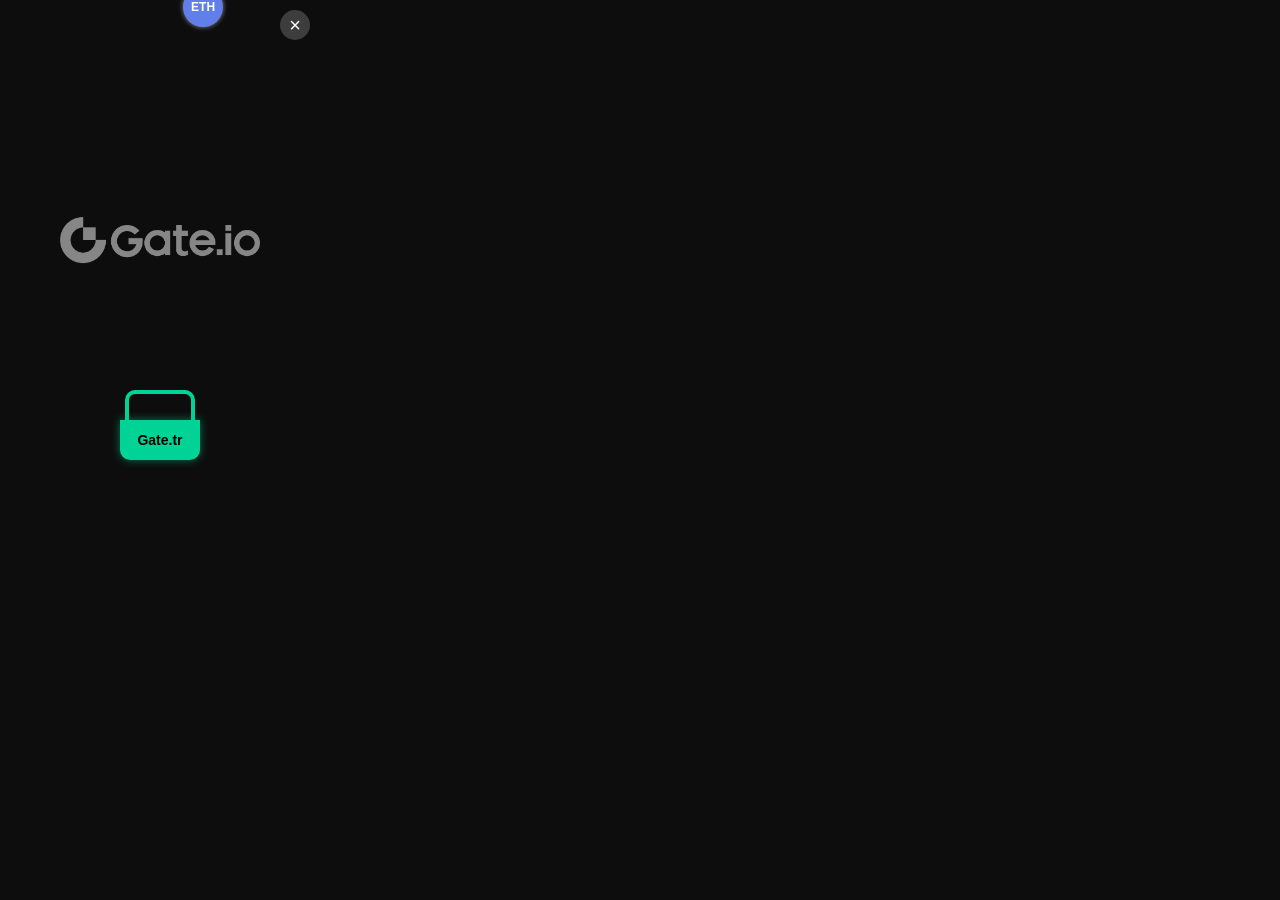
==== gate_interstitial/gate_crypto_catcher.html @ 49863591 "Update Gate.tr Crypto Catcher interstitial ad - Create `gate_interstitial/gate_crypto_catcher.html` " ====
<!DOCTYPE html>
<html lang="tr">
<head>
    <meta charset="UTF-8">
    <meta name="viewport" content="width=device-width, initial-scale=1.0, user-scalable=no">
    <title>Gate.tr Crypto Catcher</title>
    <style>
        body {
            margin: 0;
            padding: 0;
            width: 320px;
            height: 480px;
            background-color: #0d0d0d;
            font-family: 'Arial', sans-serif;
            overflow: hidden;
            position: relative;
            user-select: none;
            -webkit-user-select: none;
        }

        #bg-logo {
            position: absolute;
            top: 50%;
            left: 50%;
            transform: translate(-50%, -50%);
            width: 200px;
            opacity: 0.5;
            pointer-events: none;
            z-index: 0;
            filter: brightness(0) invert(1);
        }

        #close-btn {
            position: absolute;
            top: 10px;
            right: 10px;
            width: 30px;
            height: 30px;
            background: rgba(255, 255, 255, 0.2);
            border-radius: 50%;
            color: white;
            font-size: 20px;
            display: flex;
            align-items: center;
            justify-content: center;
            cursor: pointer;
            z-index: 100;
        }

        #game-container {
            width: 100%;
            height: 100%;
            position: relative;
            z-index: 10;
        }

        #basket {
            position: absolute;
            bottom: 20px;
            left: 50%;
            transform: translateX(-50%);
            width: 80px;
            height: 40px;
            background-color: #00D395;
            border-radius: 0 0 10px 10px;
            display: flex;
            align-items: center;
            justify-content: center;
            color: #000;
            font-weight: bold;
            font-size: 14px;
            box-shadow: 0 0 10px rgba(0, 211, 149, 0.5);
            cursor: grab;
        }

        #basket::before {
            content: '';
            position: absolute;
            top: -30px; /* Reduced height of handle */
            left: 5px;
            width: 70px;
            height: 30px; /* Reduced height of handle */
            border: 4px solid #00D395;
            border-bottom: none;
            border-radius: 10px 10px 0 0;
            box-sizing: border-box;
        }

        .crypto {
            position: absolute;
            width: 40px;
            height: 40px;
            border-radius: 50%;
            background-color: #fff;
            display: flex;
            align-items: center;
            justify-content: center;
            font-weight: bold;
            font-size: 12px;
            box-shadow: 0 0 5px rgba(255,255,255,0.5);
        }

        .crypto.btc { background: #F7931A; color: white; }
        .crypto.eth { background: #627EEA; color: white; }
        .crypto.usdt { background: #26A17B; color: white; }
        .crypto.gt { background: #00D395; color: black; }

        #overlay {
            position: absolute;
            top: 0;
            left: 0;
            width: 100%;
            height: 100%;
            background: rgba(0,0,0,0.85);
            display: none;
            flex-direction: column;
            align-items: center;
            justify-content: center;
            color: white;
            text-align: center;
            z-index: 200;
            padding: 20px;
            box-sizing: border-box;
        }

        #overlay h2 {
            margin-top: 0;
            color: #00D395;
        }

        #overlay p {
            margin: 10px 0 20px;
            font-size: 18px;
        }

        #overlay button {
            background: #00D395;
            border: none;
            padding: 10px 20px;
            color: black;
            font-weight: bold;
            border-radius: 5px;
            cursor: pointer;
            font-size: 16px;
        }

    </style>
</head>
<body>

    <!-- Embedded Logo -->
    <img id="bg-logo" src="[data-uri]" alt="Gate.io">

    <div id="close-btn">&times;</div>

    <div id="game-container">
        <div id="basket">Gate.tr</div>
    </div>

    <div id="overlay">
        <h2 id="overlay-title">Oyun Bitti!</h2>
        <p id="overlay-msg">...</p>
        <button id="overlay-btn" onclick="handleOverlayClick()">Devam Et</button>
    </div>

    <script>
        const basket = document.getElementById('basket');
        const gameContainer = document.getElementById('game-container');
        const overlay = document.getElementById('overlay');
        const overlayTitle = document.getElementById('overlay-title');
        const overlayMsg = document.getElementById('overlay-msg');
        const overlayBtn = document.getElementById('overlay-btn');

        let caught = 0;
        let missed = 0;
        let gameActive = true;
        let spawnInterval;
        let fallingItems = [];

        // Cryptos to spawn
        const cryptos = [
            { type: 'btc', text: 'BTC' },
            { type: 'eth', text: 'ETH' },
            { type: 'usdt', text: 'USDT' },
            { type: 'gt', text: 'GT' }
        ];

        // Basket movement
        function moveBasket(x) {
            const containerRect = gameContainer.getBoundingClientRect();
            let newLeft = x - containerRect.left;

            // Constrain within bounds
            const basketWidth = basket.offsetWidth;
            if (newLeft < basketWidth / 2) newLeft = basketWidth / 2;
            if (newLeft > containerRect.width - basketWidth / 2) newLeft = containerRect.width - basketWidth / 2;

            basket.style.left = newLeft + 'px';
        }

        // Mouse/Touch events
        document.addEventListener('mousemove', (e) => {
            if (gameActive) moveBasket(e.clientX);
        });

        document.addEventListener('touchmove', (e) => {
            if (gameActive) moveBasket(e.touches[0].clientX);
        }, { passive: false });

        // Spawn logic
        function spawnCrypto() {
            if (!gameActive) return;

            const crypto = document.createElement('div');
            const data = cryptos[Math.floor(Math.random() * cryptos.length)];

            crypto.classList.add('crypto', data.type);
            crypto.textContent = data.text;

            const containerWidth = gameContainer.offsetWidth;
            const startLeft = Math.random() * (containerWidth - 40);

            crypto.style.left = startLeft + 'px';
            crypto.style.top = '-50px';

            gameContainer.appendChild(crypto);

            fallingItems.push({
                element: crypto,
                speed: 3 + Math.random() * 2 // Random speed between 3 and 5
            });
        }

        // Game loop
        function update() {
            if (!gameActive) return;

            fallingItems.forEach((item, index) => {
                const currentTop = parseFloat(item.element.style.top);
                const newTop = currentTop + item.speed;
                item.element.style.top = newTop + 'px';

                // Collision detection
                const itemRect = item.element.getBoundingClientRect();
                const basketRect = basket.getBoundingClientRect();

                // Check overlap
                if (
                    itemRect.bottom >= basketRect.top + 10 && // Allow a bit of overlap into the basket opening
                    itemRect.top < basketRect.bottom &&
                    itemRect.right >= basketRect.left &&
                    itemRect.left <= basketRect.right
                ) {
                    // Caught!
                    caught++;
                    item.element.remove();
                    fallingItems.splice(index, 1);

                    if (caught >= 5) {
                        endGame(true);
                    }
                }
                // Missed
                else if (newTop > gameContainer.offsetHeight) {
                    missed++;
                    item.element.remove();
                    fallingItems.splice(index, 1);

                    if (missed >= 3) {
                        endGame(false);
                    }
                }
            });

            requestAnimationFrame(update);
        }

        function endGame(win) {
            gameActive = false;
            clearInterval(spawnInterval);

            overlay.style.display = 'flex';
            if (win) {
                overlayTitle.textContent = "Tebrikler!";
                overlayMsg.textContent = "3 Gate Token Kazandınız!";
                overlayBtn.textContent = "Ödülü Al";
                overlayBtn.onclick = () => {
                     window.location.href = "https://www.gate.com/tr";
                };
            } else {
                overlayTitle.textContent = "Oyun Bitti";
                overlayMsg.textContent = "Dahasını keşfetmek için tıklayınız";
                overlayBtn.textContent = "Keşfet";
                overlayBtn.onclick = () => {
                     // Could redirect to same place or retry. The prompt says "Dahasını keşfetmek için tıklayınız yazacak"
                     // and usually interstitial ads redirect on click.
                     window.location.href = "https://www.gate.com/tr";
                };
            }
        }

        // Handle Overlay Click (for Lose state mostly, or universal)
        function handleOverlayClick() {
            // Default handler, overridden in endGame
             window.location.href = "https://www.gate.com/tr";
        }

        // Close button
        document.getElementById('close-btn').addEventListener('click', () => {
            // Usually closes the ad. Here we can just remove the body or redirect?
            // For a demo, let's just say "Ad Closed" or reload.
            // In an interstitial context, this would signal the SDK to close the webview.
            // We'll just hide the game container and show a message.
            gameActive = false;
            clearInterval(spawnInterval);
            document.body.innerHTML = '<div style="color:white; display:flex; justify-content:center; align-items:center; height:100%;">Reklam Kapatıldı</div>';
        });

        // Start game
        spawnInterval = setInterval(spawnCrypto, 1000);
        update();

    </script>
</body>
</html>
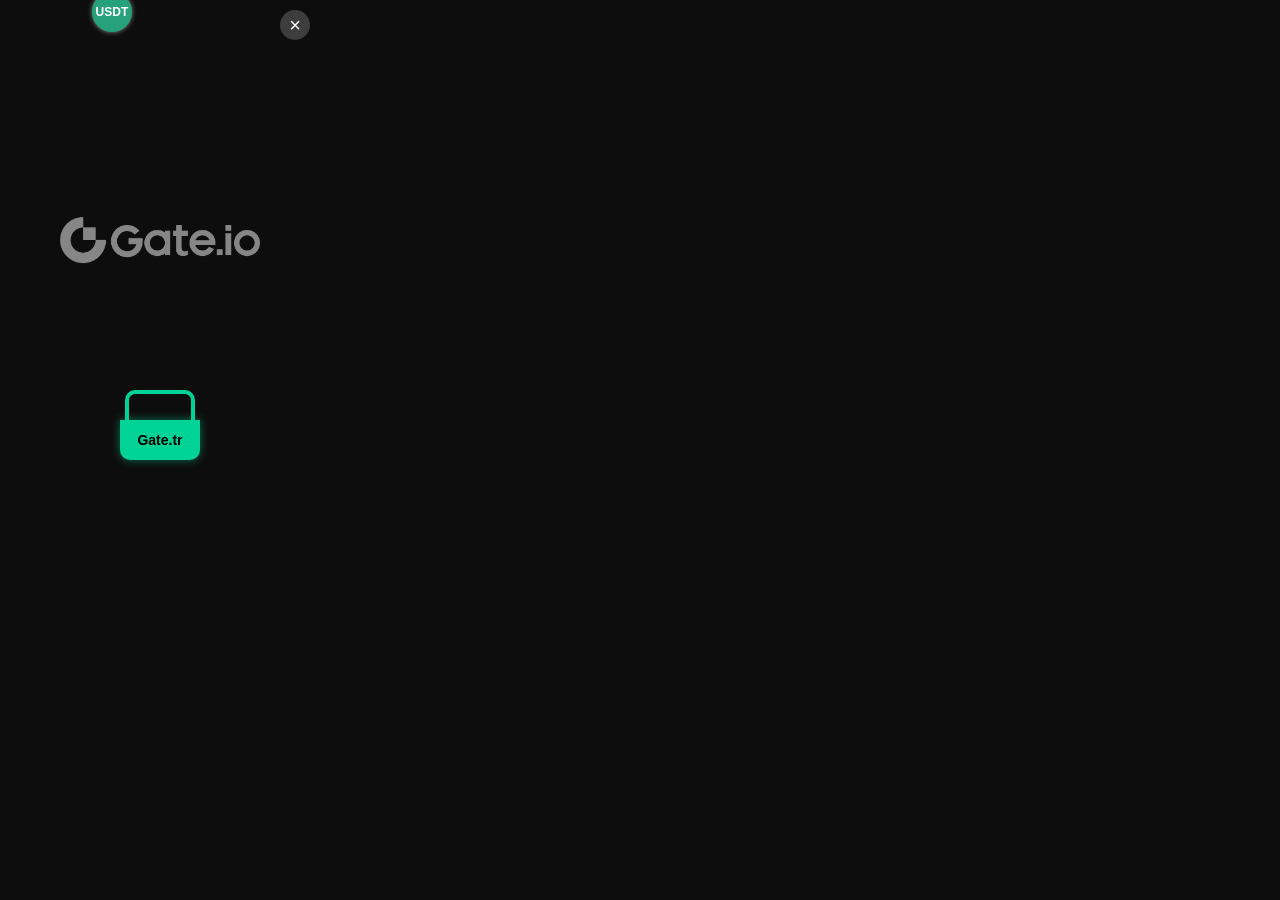
==== commit 27553bab: "Enhance Gate.tr Crypto Catcher interstitial ad - Add "Red Candle" (Bear Market) obstacles that cause" ====
--- a/gate_interstitial/gate_crypto_catcher.html
+++ b/gate_interstitial/gate_crypto_catcher.html
@@ -71,6 +71,7 @@
             font-size: 14px;
             box-shadow: 0 0 10px rgba(0, 211, 149, 0.5);
             cursor: grab;
+            transition: transform 0.1s ease-out;
         }
 
         #basket::before {
@@ -104,6 +105,22 @@
         .crypto.eth { background: #627EEA; color: white; }
         .crypto.usdt { background: #26A17B; color: white; }
         .crypto.gt { background: #00D395; color: black; }
+        .crypto.bear { background: #FF4D4D; color: white; }
+
+        .particle {
+            position: absolute;
+            font-weight: bold;
+            color: #00D395;
+            font-size: 20px;
+            pointer-events: none;
+            animation: floatUp 0.8s ease-out forwards;
+            z-index: 20;
+        }
+
+        @keyframes floatUp {
+            0% { transform: translateY(0) scale(1); opacity: 1; }
+            100% { transform: translateY(-30px) scale(1.5); opacity: 0; }
+        }
 
         #overlay {
             position: absolute;
@@ -176,6 +193,8 @@
         let gameActive = true;
         let spawnInterval;
         let fallingItems = [];
+        let gameSpeedMultiplier = 1;
+        let lastMouseX = 0;
 
         // Cryptos to spawn
         const cryptos = [
@@ -196,6 +215,13 @@
             if (newLeft > containerRect.width - basketWidth / 2) newLeft = containerRect.width - basketWidth / 2;
 
             basket.style.left = newLeft + 'px';
+
+            // Tilt effect
+            const deltaX = x - lastMouseX;
+            const tilt = Math.max(Math.min(deltaX * 0.5, 20), -20);
+            basket.style.transform = `translateX(-50%) rotate(${tilt}deg)`;
+
+            lastMouseX = x;
         }
 
         // Mouse/Touch events
@@ -212,10 +238,18 @@
             if (!gameActive) return;
 
             const crypto = document.createElement('div');
-            const data = cryptos[Math.floor(Math.random() * cryptos.length)];
-
-            crypto.classList.add('crypto', data.type);
-            crypto.textContent = data.text;
+            let isBear = false;
+
+            // 20% chance to spawn a bear (obstacle)
+            if (Math.random() < 0.2) {
+                isBear = true;
+                crypto.classList.add('crypto', 'bear');
+                crypto.innerHTML = '&#9660;'; // Down arrow
+            } else {
+                const data = cryptos[Math.floor(Math.random() * cryptos.length)];
+                crypto.classList.add('crypto', data.type);
+                crypto.textContent = data.text;
+            }
 
             const containerWidth = gameContainer.offsetWidth;
             const startLeft = Math.random() * (containerWidth - 40);
@@ -227,8 +261,19 @@
 
             fallingItems.push({
                 element: crypto,
-                speed: 3 + Math.random() * 2 // Random speed between 3 and 5
+                speed: (3 + Math.random() * 2) * gameSpeedMultiplier,
+                isBear: isBear
             });
+        }
+
+        function createParticle(x, y) {
+            const particle = document.createElement('div');
+            particle.classList.add('particle');
+            particle.textContent = '+1';
+            particle.style.left = x + 'px';
+            particle.style.top = y + 'px';
+            gameContainer.appendChild(particle);
+            setTimeout(() => particle.remove(), 800);
         }
 
         // Game loop
@@ -246,29 +291,43 @@
 
                 // Check overlap
                 if (
-                    itemRect.bottom >= basketRect.top + 10 && // Allow a bit of overlap into the basket opening
+                    itemRect.bottom >= basketRect.top + 10 &&
                     itemRect.top < basketRect.bottom &&
                     itemRect.right >= basketRect.left &&
                     itemRect.left <= basketRect.right
                 ) {
                     // Caught!
-                    caught++;
-                    item.element.remove();
-                    fallingItems.splice(index, 1);
-
-                    if (caught >= 5) {
-                        endGame(true);
+                    if (item.isBear) {
+                        // Caught a bear - Lose!
+                        endGame(false);
+                    } else {
+                        caught++;
+                        // Speed up slightly
+                        gameSpeedMultiplier += 0.05;
+
+                        // Visual effect
+                        createParticle(itemRect.left, itemRect.top);
+
+                        item.element.remove();
+                        fallingItems.splice(index, 1);
+
+                        if (caught >= 5) {
+                            endGame(true);
+                        }
                     }
                 }
                 // Missed
                 else if (newTop > gameContainer.offsetHeight) {
-                    missed++;
+                    // Missed normal items count against you, missing bears is good
+                    if (!item.isBear) {
+                        missed++;
+                        if (missed >= 3) {
+                            endGame(false);
+                        }
+                    }
+
                     item.element.remove();
                     fallingItems.splice(index, 1);
-
-                    if (missed >= 3) {
-                        endGame(false);
-                    }
                 }
             });
 
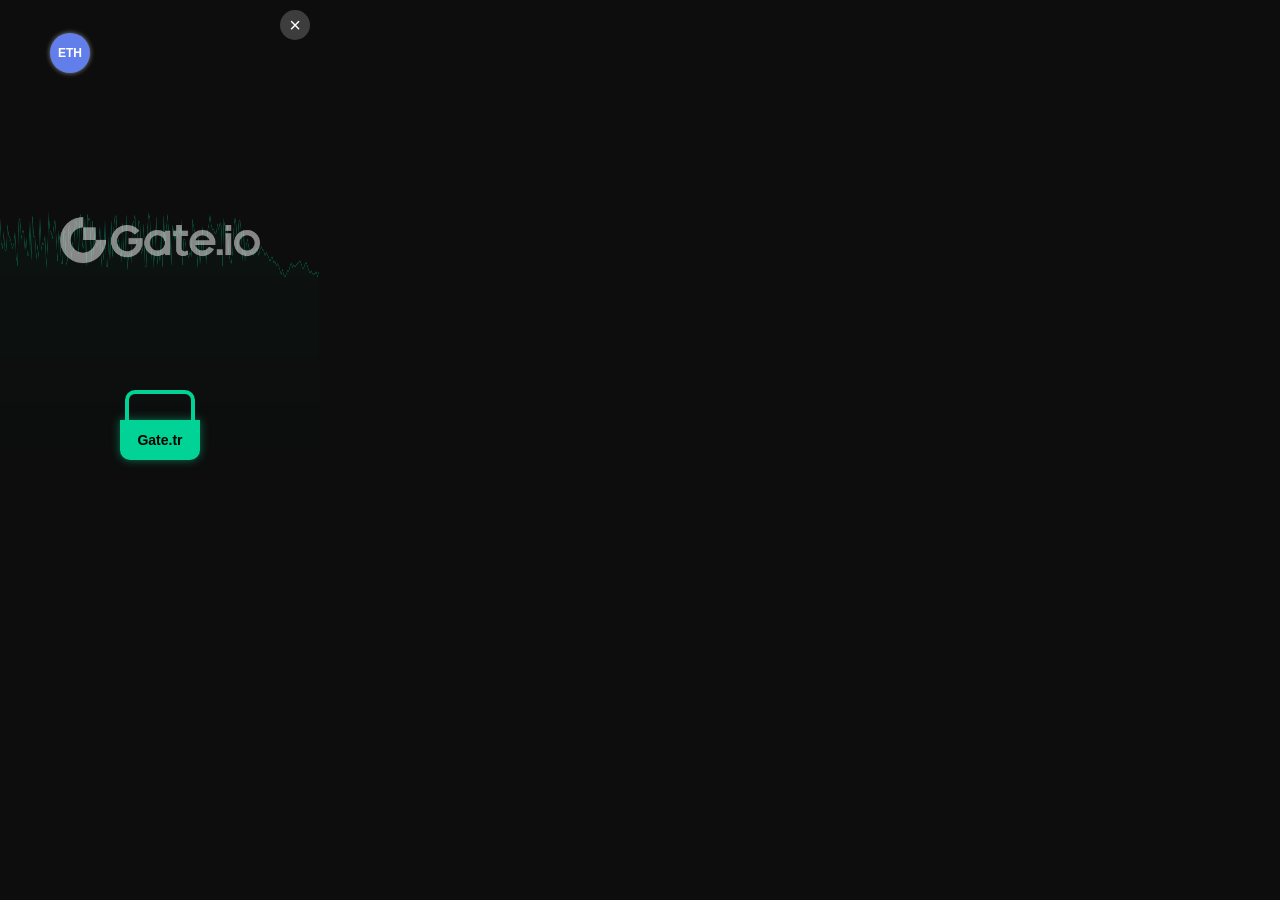
==== commit 7b12c2b1: "Enhance Gate.tr Crypto Catcher interstitial ad with advanced features - Add dynamic moving trading c" ====
--- a/gate_interstitial/gate_crypto_catcher.html
+++ b/gate_interstitial/gate_crypto_catcher.html
@@ -18,6 +18,16 @@
             -webkit-user-select: none;
         }
 
+        #bg-canvas {
+            position: absolute;
+            top: 0;
+            left: 0;
+            width: 100%;
+            height: 100%;
+            z-index: 0;
+            opacity: 0.3;
+        }
+
         #bg-logo {
             position: absolute;
             top: 50%;
@@ -26,7 +36,7 @@
             width: 200px;
             opacity: 0.5;
             pointer-events: none;
-            z-index: 0;
+            z-index: 1;
             filter: brightness(0) invert(1);
         }
 
@@ -71,16 +81,16 @@
             font-size: 14px;
             box-shadow: 0 0 10px rgba(0, 211, 149, 0.5);
             cursor: grab;
-            transition: transform 0.1s ease-out;
+            transition: transform 0.1s ease-out, width 0.3s ease;
         }
 
         #basket::before {
             content: '';
             position: absolute;
-            top: -30px; /* Reduced height of handle */
+            top: -30px;
             left: 5px;
-            width: 70px;
-            height: 30px; /* Reduced height of handle */
+            right: 5px; /* Use right instead of width to auto-stretch */
+            height: 30px;
             border: 4px solid #00D395;
             border-bottom: none;
             border-radius: 10px 10px 0 0;
@@ -106,6 +116,7 @@
         .crypto.usdt { background: #26A17B; color: white; }
         .crypto.gt { background: #00D395; color: black; }
         .crypto.bear { background: #FF4D4D; color: white; }
+        .crypto.rocket { background: #9B59B6; color: white; font-size: 20px; }
 
         .particle {
             position: absolute;
@@ -120,6 +131,14 @@
         @keyframes floatUp {
             0% { transform: translateY(0) scale(1); opacity: 1; }
             100% { transform: translateY(-30px) scale(1.5); opacity: 0; }
+        }
+
+        .confetti {
+            position: absolute;
+            width: 10px;
+            height: 10px;
+            background-color: #f00;
+            z-index: 150;
         }
 
         #overlay {
@@ -165,6 +184,9 @@
 </head>
 <body>
 
+    <!-- Canvas for Chart -->
+    <canvas id="bg-canvas"></canvas>
+
     <!-- Embedded Logo -->
     <img id="bg-logo" src="[data-uri]" alt="Gate.io">
 
@@ -195,6 +217,62 @@
         let fallingItems = [];
         let gameSpeedMultiplier = 1;
         let lastMouseX = 0;
+        let powerUpActive = false;
+
+        // Background Chart Logic
+        const canvas = document.getElementById('bg-canvas');
+        const ctx = canvas.getContext('2d');
+        let chartData = [];
+        let chartStep = 0;
+
+        function resizeCanvas() {
+            canvas.width = window.innerWidth;
+            canvas.height = window.innerHeight;
+            // Initialize random data
+            chartData = [];
+            for (let i = 0; i < canvas.width / 5; i++) {
+                chartData.push(canvas.height / 2 + (Math.random() - 0.5) * 100);
+            }
+        }
+        window.addEventListener('resize', resizeCanvas);
+        resizeCanvas();
+
+        function updateChart() {
+            // Shift data
+            chartData.shift();
+            const lastVal = chartData[chartData.length - 1];
+            // Random walk
+            let nextVal = lastVal + (Math.random() - 0.5) * 20;
+            // Clamp
+            if (nextVal < 50) nextVal = 50;
+            if (nextVal > canvas.height - 50) nextVal = canvas.height - 50;
+            chartData.push(nextVal);
+
+            // Draw
+            ctx.clearRect(0, 0, canvas.width, canvas.height);
+            ctx.beginPath();
+            ctx.strokeStyle = '#00D395';
+            ctx.lineWidth = 2;
+            for (let i = 0; i < chartData.length; i++) {
+                if (i === 0) ctx.moveTo(i * 5, chartData[i]);
+                else ctx.lineTo(i * 5, chartData[i]);
+            }
+            ctx.stroke();
+
+            // Gradient fill
+            ctx.lineTo(canvas.width, canvas.height);
+            ctx.lineTo(0, canvas.height);
+            ctx.closePath();
+            const gradient = ctx.createLinearGradient(0, 0, 0, canvas.height);
+            gradient.addColorStop(0, 'rgba(0, 211, 149, 0.2)');
+            gradient.addColorStop(1, 'rgba(0, 211, 149, 0)');
+            ctx.fillStyle = gradient;
+            ctx.fill();
+
+            if (gameActive) requestAnimationFrame(updateChart);
+        }
+        updateChart();
+
 
         // Cryptos to spawn
         const cryptos = [
@@ -239,12 +317,19 @@
 
             const crypto = document.createElement('div');
             let isBear = false;
-
-            // 20% chance to spawn a bear (obstacle)
-            if (Math.random() < 0.2) {
+            let isRocket = false;
+            const rand = Math.random();
+
+            if (rand < 0.05 && !powerUpActive) {
+                // 5% chance for Rocket (Power Up)
+                isRocket = true;
+                crypto.classList.add('crypto', 'rocket');
+                crypto.textContent = '🚀';
+            } else if (rand < 0.25) {
+                // 20% chance for Bear (Obstacle) (adjusted for rocket chance)
                 isBear = true;
                 crypto.classList.add('crypto', 'bear');
-                crypto.innerHTML = '&#9660;'; // Down arrow
+                crypto.innerHTML = '&#9660;';
             } else {
                 const data = cryptos[Math.floor(Math.random() * cryptos.length)];
                 crypto.classList.add('crypto', data.type);
@@ -262,8 +347,23 @@
             fallingItems.push({
                 element: crypto,
                 speed: (3 + Math.random() * 2) * gameSpeedMultiplier,
-                isBear: isBear
+                isBear: isBear,
+                isRocket: isRocket
             });
+        }
+
+        function activatePowerUp() {
+            powerUpActive = true;
+            basket.style.width = '120px'; // 50% larger
+            basket.style.boxShadow = '0 0 20px #9B59B6';
+            basket.style.backgroundColor = '#9B59B6';
+
+            setTimeout(() => {
+                powerUpActive = false;
+                basket.style.width = '80px';
+                basket.style.boxShadow = '0 0 10px rgba(0, 211, 149, 0.5)';
+                basket.style.backgroundColor = '#00D395';
+            }, 5000);
         }
 
         function createParticle(x, y) {
@@ -298,14 +398,15 @@
                 ) {
                     // Caught!
                     if (item.isBear) {
-                        // Caught a bear - Lose!
                         endGame(false);
+                    } else if (item.isRocket) {
+                        activatePowerUp();
+                        item.element.remove();
+                        fallingItems.splice(index, 1);
+                        createParticle(itemRect.left, itemRect.top);
                     } else {
                         caught++;
-                        // Speed up slightly
                         gameSpeedMultiplier += 0.05;
-
-                        // Visual effect
                         createParticle(itemRect.left, itemRect.top);
 
                         item.element.remove();
@@ -318,8 +419,8 @@
                 }
                 // Missed
                 else if (newTop > gameContainer.offsetHeight) {
-                    // Missed normal items count against you, missing bears is good
-                    if (!item.isBear) {
+                    // Missed normal items count against you
+                    if (!item.isBear && !item.isRocket) {
                         missed++;
                         if (missed >= 3) {
                             endGame(false);
@@ -340,6 +441,7 @@
 
             overlay.style.display = 'flex';
             if (win) {
+                launchConfetti();
                 overlayTitle.textContent = "Tebrikler!";
                 overlayMsg.textContent = "3 Gate Token Kazandınız!";
                 overlayBtn.textContent = "Ödülü Al";
@@ -358,6 +460,30 @@
             }
         }
 
+        function launchConfetti() {
+            for(let i=0; i<50; i++) {
+                const conf = document.createElement('div');
+                conf.classList.add('confetti');
+                conf.style.left = Math.random() * 100 + '%';
+                conf.style.top = '-10px';
+                conf.style.backgroundColor = ['#F7931A', '#627EEA', '#00D395', '#FF4D4D'][Math.floor(Math.random()*4)];
+                conf.style.transform = `rotate(${Math.random() * 360}deg)`;
+
+                const speed = 2 + Math.random() * 3;
+                const delay = Math.random() * 2;
+
+                conf.style.transition = `top ${speed}s linear ${delay}s, transform ${speed}s linear ${delay}s`;
+
+                document.body.appendChild(conf);
+
+                // Trigger animation
+                setTimeout(() => {
+                    conf.style.top = '110%';
+                    conf.style.transform = `rotate(${Math.random() * 360 + 360}deg)`;
+                }, 100);
+            }
+        }
+
         // Handle Overlay Click (for Lose state mostly, or universal)
         function handleOverlayClick() {
             // Default handler, overridden in endGame
